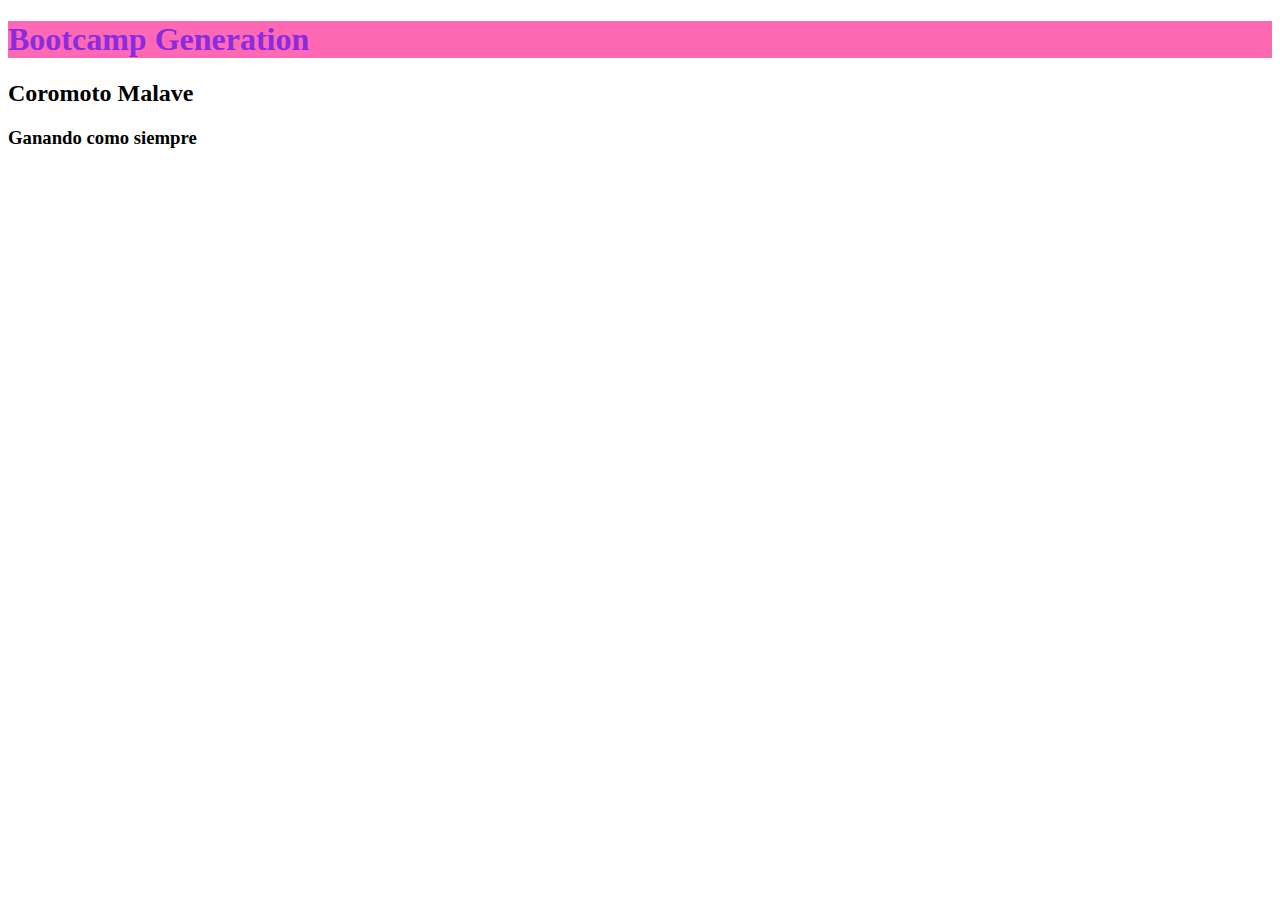
==== saludo/index.html @ e4f8bacb "Proyecto saludo" ====
<!DOCTYPE html>
<html lang="en">
<head>
    <meta charset="UTF-8">
    <meta http-equiv="X-UA-Compatible" content="IE=edge">
    <meta name="viewport" content="width=device-width, initial-scale=1.0">
    <title>Saludo CH14</title>
    <link rel="stylesheet" href="style.css">
</head>
<body>
    <h1>Bootcamp Generation</h1>
    <h2>Coromoto Malave</h2>
    <h3>Ganando como siempre</h3>

    <script src="script.js"></script>
</body>
</html>
---- saludo/style.css ----
h1 {
    background-color: hotpink;
    color: blueviolet;
}
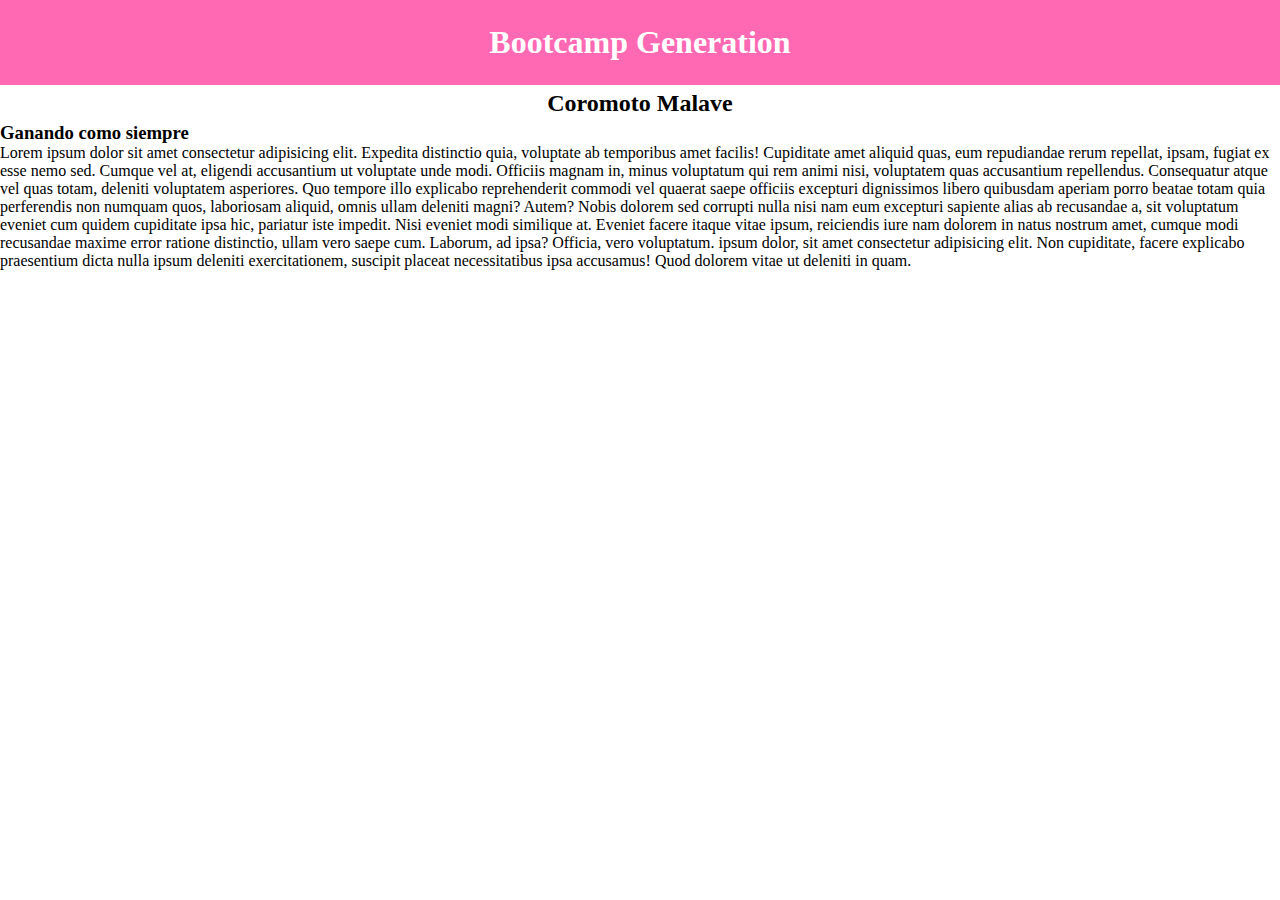
==== commit ad863d6d: "cambio" ====
--- a/saludo/index.html
+++ b/saludo/index.html
@@ -11,7 +11,11 @@
     <h1>Bootcamp Generation</h1>
     <h2>Coromoto Malave</h2>
     <h3>Ganando como siempre</h3>
-
+    <p>Lorem ipsum dolor sit amet consectetur adipisicing elit. Expedita distinctio quia, voluptate ab temporibus amet facilis! Cupiditate amet aliquid quas, eum repudiandae rerum repellat, ipsam, fugiat ex esse nemo sed.
+    Cumque vel at, eligendi accusantium ut voluptate unde modi. Officiis magnam in, minus voluptatum qui rem animi nisi, voluptatem quas accusantium repellendus. Consequatur atque vel quas totam, deleniti voluptatem asperiores.
+    Quo tempore illo explicabo reprehenderit commodi vel quaerat saepe officiis excepturi dignissimos libero quibusdam aperiam porro beatae totam quia perferendis non numquam quos, laboriosam aliquid, omnis ullam deleniti magni? Autem?
+    Nobis dolorem sed corrupti nulla nisi nam eum excepturi sapiente alias ab recusandae a, sit voluptatum eveniet cum quidem cupiditate ipsa hic, pariatur iste impedit. Nisi eveniet modi similique at.
+    Eveniet facere itaque vitae ipsum, reiciendis iure nam dolorem in natus nostrum amet, cumque modi recusandae maxime error ratione distinctio, ullam vero saepe cum. Laborum, ad ipsa? Officia, vero voluptatum. ipsum dolor, sit amet consectetur adipisicing elit. Non cupiditate, facere explicabo praesentium dicta nulla ipsum deleniti exercitationem, suscipit placeat necessitatibus ipsa accusamus! Quod dolorem vitae ut deleniti in quam.</p>
     <script src="script.js"></script>
 </body>
 </html>
--- a/saludo/style.css
+++ b/saludo/style.css
@@ -1,6 +1,17 @@
 
+*{
+    padding: 0px;
+    margin: 0px;
+}
 
 h1 {
     background-color: hotpink;
-    color: blueviolet;
+    color: white;
+    padding: 24px;
+    text-align: center;
+}
+
+h2 {
+    padding: 5px;
+    text-align: center;
 }